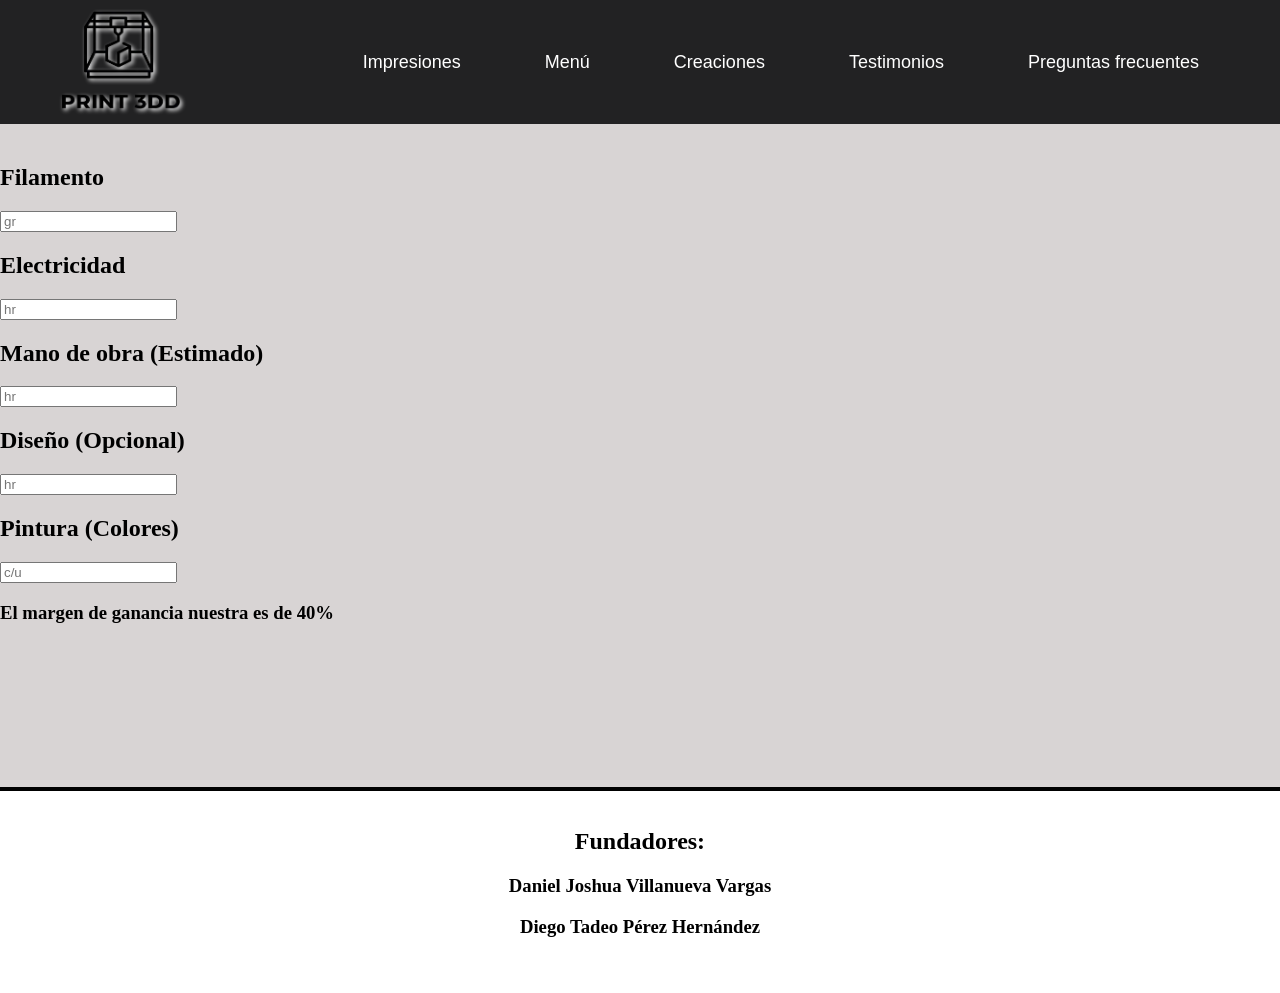
==== html/cotizacion.html @ a952c3a1 "Add files via upload" ====
<!DOCTYPE html>
<html lang="es">
<head>
    <meta charset="UTF-8">
    <meta name="viewport" content="width=device-width, initial-scale=1.0">
    <link href="../css/cotizacion.css" rel="stylesheet">
    <title>Cotización</title>
</head>
<body>
    <header>
        <center><img src="../assets/Logo.png" width="120" height="100" title="Print 3DD" class="Logo"></center>
        <center><ul>
            <li><a href="#">Impresiones</a></li>
            <li><a href="../index.html">Menú</a></li>
            <li><a href="#">Creaciones</a></li>
            <li><a href="#">Testimonios</a></li>
            <li><a href="#">Preguntas frecuentes</a></li>
        </ul></center>
    </header>
    <br><br><br><br>
    <br><br><br><br>

    <div class="calculadora">
        <h2>Filamento</h2>
        <input id="filamento" type="number" step="any" value="" placeholder="gr"><br>
        <h2>Electricidad</h2>
        <input id="electricidad" type="number" step="any" value="" placeholder="hr"><br>
        <h2>Mano de obra (Estimado)</h2>
        <input id="manoobra" type="number" step="any" value="" placeholder="hr"><br>
        <h2>Diseño (Opcional)</h2>
        <input id="diseño" type="number" step="any" value="" placeholder="hr"><br>
        <h2>Pintura (Colores)</h2>
        <input id="pinturas" type="number" step="any" value="" placeholder="c/u"><br>
        <h3>El margen de ganancia nuestra es de 40%</h3>
    </div>
    <br><br><br><br>
    <br><br><br><br>

    <footer id="pie">
        <div id="redes-sociales">
            <br>
            <h2>Fundadores:</h2>
            <h3>Daniel Joshua Villanueva Vargas</h3>
            <h3>Diego Tadeo Pérez Hernández</h3>
            <a href="https://wa.me/4778476218" target="_blank"><i class="fab fa-whatsapp"></i></a>
            <a href="mailto:danielvillanuevatec@gmail.com" target="_blank"><i class="fas fa-envelope"></i></a>
            <br><br>
        </div>
    </footer>
</body>
</html>
---- css/cotizacion.css ----
/*Pagina principal*/
body{
    margin: 0;
    padding: 0;
    width: 100%;
    background: #cfcbcbce;
    font-family: Verdana;
    -webkit-transform: translateX(0); /* Prefijo para WebKit (Edge/Safari) */
    transform: translateX(0);
    transition: transform 0.7s ease-in-out;
    -webkit-transition: -webkit-transform 0.7s ease-in-out;
    overflow-x: hidden;
}

/* Efecto slide hacia la izquierda */
body.slide-out-left {
    transform: translateX(-100%);
    -webkit-transform: translateX(-100%);
}

/* Efecto slide hacia la derecha (alternativa) */
body.slide-out-right {
    transform: translateX(100%);
    -webkit-transform: translateX(-100%);
}

/*Efecto en logo*/
.Logo {
    transition: filter 0.3s ease; /* Para una transición suave */
    filter: drop-shadow(2px 2px 2px #fff)
}

.Logo:hover{
    filter: drop-shadow(2px 2px 2px #D5575E)
}

/*Esta parte solo es para que quede estatico el menu y el titulo*/
header{
    background-color: #222223;
    position: fixed;
    top: 0;
    left: 0;
    width: 100%;
    display: flex;
    justify-content: space-around;
    align-items: center;  
    padding: 10px 10px;
    z-index: 1000;
}

header h1{
    font-size: 22px;
    font-family: Verdana;
}

header ul li{
    display: inline;
    font-size: 18px;
    font-family: Arial, Helvetica, sans-serif;
}

header a{
    text-decoration: none;
    color: #fff;
    text-align: center;
    justify-content: space-around;
    display: inline-block;
    padding: 10px 40px;
    transition: transform 0.3s ease, color 0.3s ease;
}

header a:hover{
    border-radius: 10px 20px;
    color: #E6A8A8;
    transform: scale(1.2);
}

/* Botones de navegación */
.navigation {
  position: absolute;
  width: 100%;
  bottom: 15px;
  display: flex;
  justify-content: center;
}

.navigation label {
  cursor: pointer;
  width: 12px;
  height: 12px;
  margin: 0 6px;
  background: #fff;
  border-radius: 50%;
  display: inline-block;
  transition: background 0.3s;
}

/* Aqui estara la bibliografia */
#bibliografia{
    width: 90%; 
    max-width: 1200px; 
    margin: 0 auto; 
    text-align: center; 
    color: #2d3131;
    padding: 20px; 
}

/* La tablas referentes a la empresa */
.mision-vision-valores {
    display: grid;
    grid-template-columns: repeat(3, 1fr); /* 3 columnas de igual ancho */
    gap: 25px; /* Espacio entre columnas */
    max-width: 1400px; /* Ancho máximo del contenedor */
    margin: 40px auto; /* Centrado y espacio vertical */
    padding: 0 20px; /* Padding lateral para móviles */
    text-align: center; /* Centra el texto */
}

.columna {
    background-color: #ffffff; /* Fondo blanco */
    border-radius: 10px; /* Bordes redondeados */
    padding: 25px; /* Espacio interno */
    box-shadow: 0 10px 15px rgba(0, 0, 0, 0.1); /* Sombra sutil */
    transition: transform 0.3s ease;
}

.columna:hover {
    transform: translateY(-5px); /* Efecto hover */
}

.columna h2 {
    color: #000000; /* Color del título */
    margin-bottom: 15px;
    font-size: 22px;
}

.columna p {
    color: #333; /* Color del texto */
    line-height: 1.6; /* Espaciado entre líneas */
}

/*Aqui abarca todo el contenido de creditos y redes sociales*/
#pie{
    background-color: #ffffff;
    width: 100vw;
    text-align: center;
    border-top: 4px solid #000000;
    margin: 0;
    box-sizing: border-box;
    clear: both;
}

#pie h4{
    font: bold 18px verdana;
}

#redes-sociales a {
    margin: 0 10px;
    text-decoration: none;
    color: #000000;
    transition: all 0.3s;
    display: inline-flex;
    align-items: center;
    gap: 5px; /* Espacio entre ícono y texto */
}

#redes-sociales a:hover {
    color: #D5575E;
    transform: scale(1.05);
}

#redes-sociales .fab, 
#redes-sociales .fas {  /* Aplica a íconos de marcas (fab) y sólidos (fas) */
    font-size: 2.5rem !important; /* Mismo tamaño que los demás */
    vertical-align: middle; /* Alinea verticalmente con otros elementos */
}
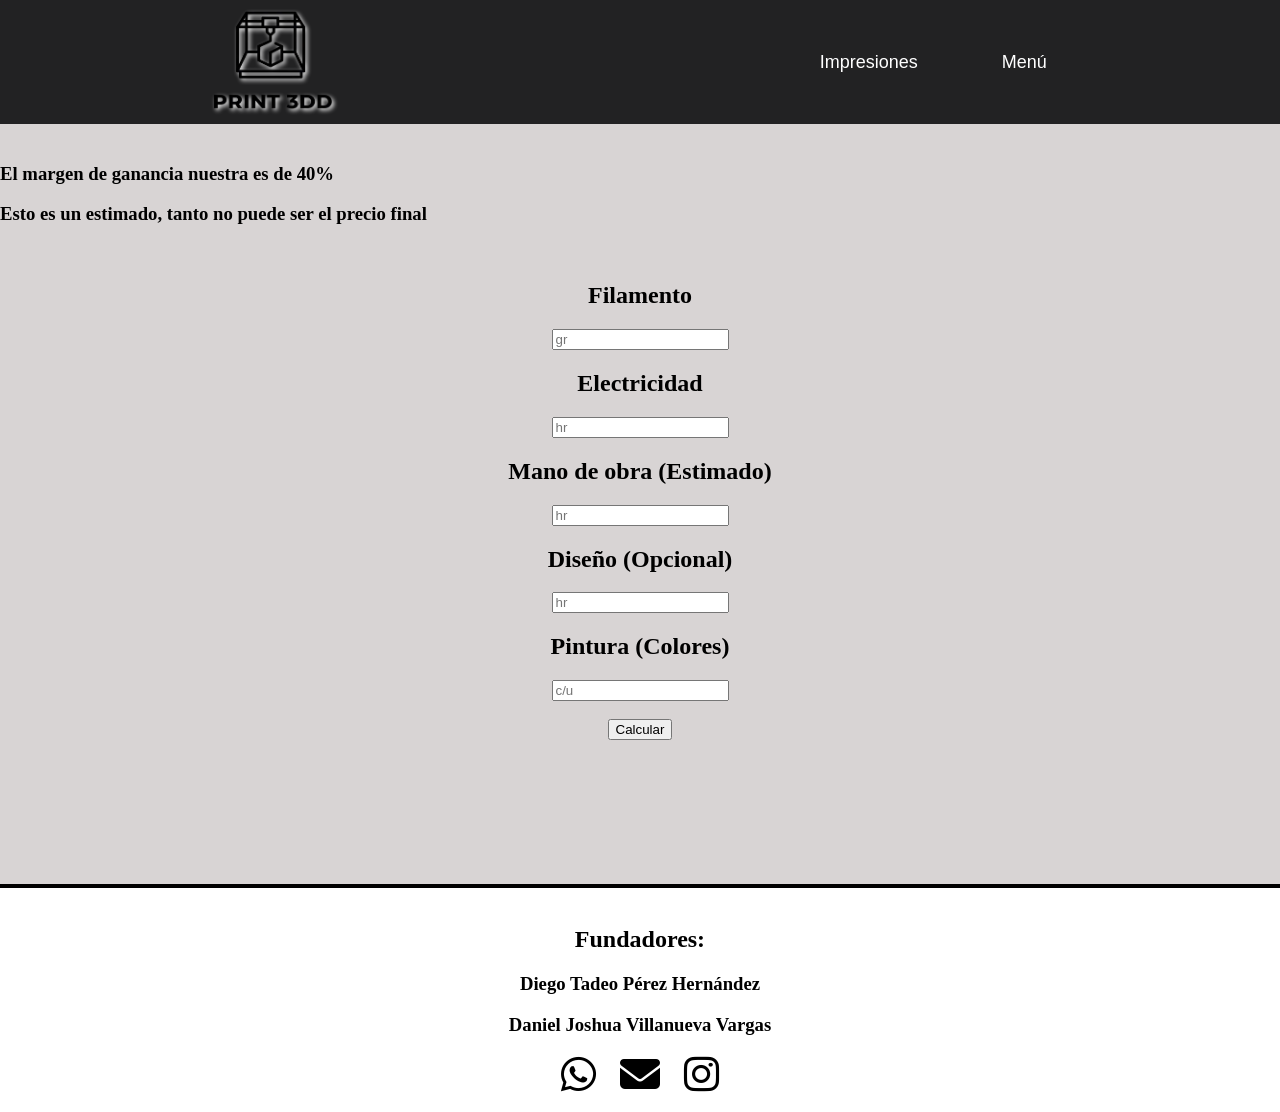
==== commit 58a91958: "Add files via upload" ====
--- a/html/cotizacion.html
+++ b/html/cotizacion.html
@@ -4,23 +4,34 @@
     <meta charset="UTF-8">
     <meta name="viewport" content="width=device-width, initial-scale=1.0">
     <link href="../css/cotizacion.css" rel="stylesheet">
+    <link rel="stylesheet" href="https://cdnjs.cloudflare.com/ajax/libs/font-awesome/6.4.0/css/all.min.css">
+    <link href="https://fonts.googleapis.com/css2?family=Playfair+Display:ital,wght@0,400;0,700;1,400&display=swap" rel="stylesheet">
+    
+    <!-- Favicon -->
+    <link rel="icon" href="./assets/Logo.png" type="image/png">
+    <link rel="shortcut icon" href="./assets/Logo.png" type="image/png">
+    <link rel="apple-touch-icon" href="./assets/Logo.png">
+
     <title>Cotización</title>
 </head>
 <body>
     <header>
         <center><img src="../assets/Logo.png" width="120" height="100" title="Print 3DD" class="Logo"></center>
         <center><ul>
-            <li><a href="#">Impresiones</a></li>
+            <li><a href="impresiones.html">Impresiones</a></li>
             <li><a href="../index.html">Menú</a></li>
-            <li><a href="#">Creaciones</a></li>
-            <li><a href="#">Testimonios</a></li>
-            <li><a href="#">Preguntas frecuentes</a></li>
         </ul></center>
     </header>
     <br><br><br><br>
     <br><br><br><br>
 
-    <div class="calculadora">
+    <div class="nota">
+        <h3>El margen de ganancia nuestra es de 40%</h3>
+        <h3>Esto es un estimado, tanto no puede ser el precio final</h3>
+    </div>
+    <br>
+
+    <center><div class="calculadora">
         <h2>Filamento</h2>
         <input id="filamento" type="number" step="any" value="" placeholder="gr"><br>
         <h2>Electricidad</h2>
@@ -28,24 +39,64 @@
         <h2>Mano de obra (Estimado)</h2>
         <input id="manoobra" type="number" step="any" value="" placeholder="hr"><br>
         <h2>Diseño (Opcional)</h2>
-        <input id="diseño" type="number" step="any" value="" placeholder="hr"><br>
+        <input id="diseno" type="number" step="any" value="" placeholder="hr"><br>
         <h2>Pintura (Colores)</h2>
         <input id="pinturas" type="number" step="any" value="" placeholder="c/u"><br>
-        <h3>El margen de ganancia nuestra es de 40%</h3>
-    </div>
-    <br><br><br><br>
-    <br><br><br><br>
+        <br>
+        <button onclick="calcular()">Calcular</button>
+    </div></center>
+    <br><br>
+
+    <center><div class="resultado" id="resultado"></div></center>
+    <br><br><br>
+    <br><br><br>
 
     <footer id="pie">
         <div id="redes-sociales">
             <br>
             <h2>Fundadores:</h2>
+            <h3>Diego Tadeo Pérez Hernández</h3>
             <h3>Daniel Joshua Villanueva Vargas</h3>
-            <h3>Diego Tadeo Pérez Hernández</h3>
             <a href="https://wa.me/4778476218" target="_blank"><i class="fab fa-whatsapp"></i></a>
             <a href="mailto:danielvillanuevatec@gmail.com" target="_blank"><i class="fas fa-envelope"></i></a>
+            <a href="https://www.instagram.com/print_3dd.stl/" target="_blank"><i class="fab fa-instagram"></i></a>
             <br><br>
         </div>
     </footer>
+
+    <script>
+        function calcular() {
+        // Constantes
+        const COSTO_FILAMENTO_KG = 250;
+        const CONSUMO_KW = 0.1;
+        const TARIFA = 1.7;
+        const SALARIO_MANO_OBRA = 40;
+        const SALARIO_DISENO = 100;
+        const COSTO_PINTURA = 12;
+        const GANANCIA = 1.40;
+
+        // Valores del formulario
+        let filamento = Number(document.getElementById("filamento").value) || 0;
+        let electricidad = Number(document.getElementById("electricidad").value) || 0;
+        let manoobra = Number(document.getElementById("manoobra").value) || 0;
+        let diseno = Number(document.getElementById("diseno").value) || 0;
+        let pinturas = Number(document.getElementById("pinturas").value) || 0;
+
+        // Cálculos
+        let costoFilamento = (filamento / 1000) * COSTO_FILAMENTO_KG;
+        let costoElectricidad = electricidad * CONSUMO_KW * TARIFA;
+        let costoManoObra = manoobra * SALARIO_MANO_OBRA;
+        let costoDiseno = diseno * SALARIO_DISENO;
+        let costoPintura = pinturas * COSTO_PINTURA;
+
+        let totalBase = costoFilamento + costoElectricidad + costoManoObra + costoDiseno + costoPintura;
+        let totalFinal = totalBase * GANANCIA;
+
+        document.getElementById("resultado").innerHTML = `
+            Costo base: $${totalBase.toFixed(2)} MXN <br>
+            Precio final (40% ganancia): <strong>$${totalFinal.toFixed(2)} MXN</strong>
+        `;
+        }
+    </script>
 </body>
 </html>
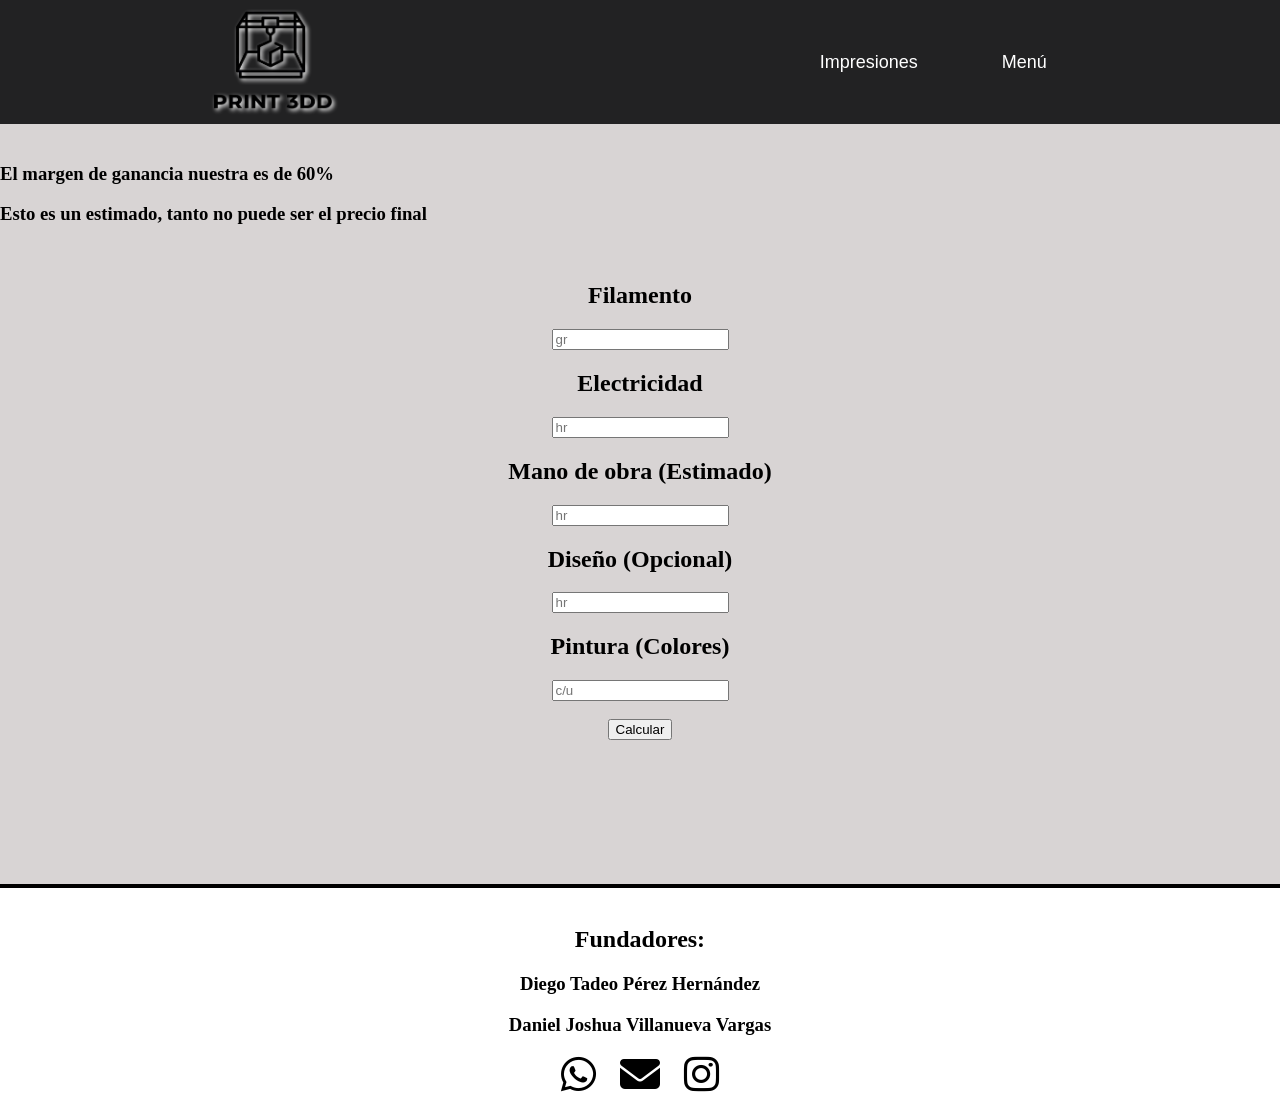
==== commit b9d8f7ab: "Update cotizacion.html" ====
--- a/html/cotizacion.html
+++ b/html/cotizacion.html
@@ -26,7 +26,7 @@
     <br><br><br><br>
 
     <div class="nota">
-        <h3>El margen de ganancia nuestra es de 40%</h3>
+        <h3>El margen de ganancia nuestra es de 60%</h3>
         <h3>Esto es un estimado, tanto no puede ser el precio final</h3>
     </div>
     <br>
@@ -67,13 +67,13 @@
     <script>
         function calcular() {
         // Constantes
-        const COSTO_FILAMENTO_KG = 250;
-        const CONSUMO_KW = 0.1;
-        const TARIFA = 1.7;
+        const COSTO_FILAMENTO_KG = 350;
+        const CONSUMO_KW = 0.2;
+        const TARIFA = 1.8;
         const SALARIO_MANO_OBRA = 40;
         const SALARIO_DISENO = 100;
         const COSTO_PINTURA = 12;
-        const GANANCIA = 1.40;
+        const GANANCIA = 1.60;
 
         // Valores del formulario
         let filamento = Number(document.getElementById("filamento").value) || 0;
@@ -99,4 +99,4 @@
         }
     </script>
 </body>
-</html>+</html>
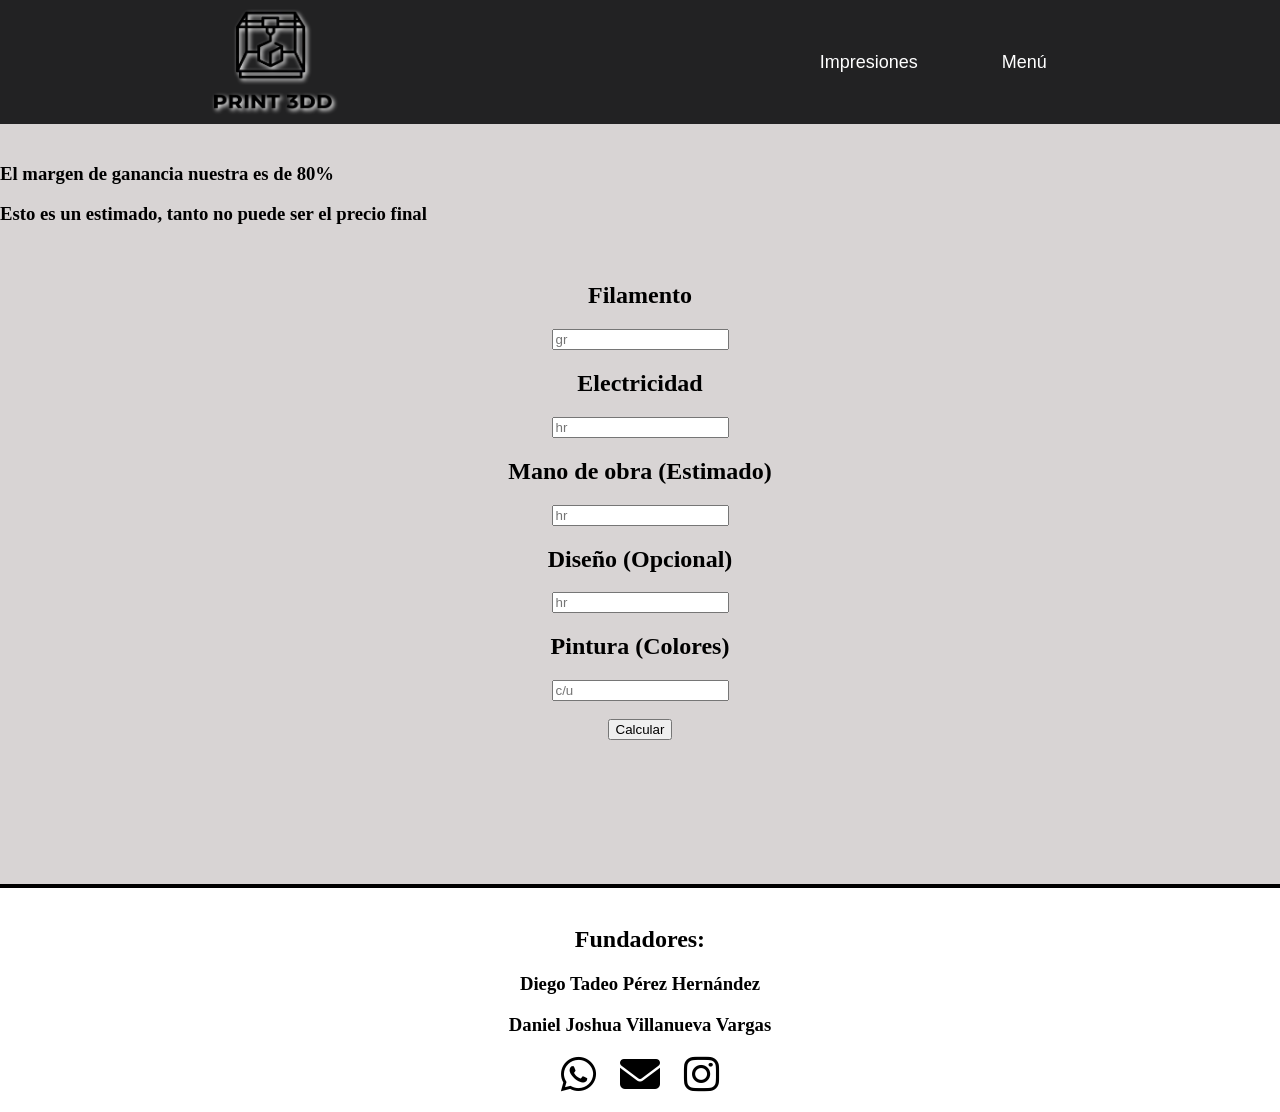
==== commit 389d0e8b: "Modify profit margin and calculation parameters Updated profit margin and calculation logic." ====
--- a/html/cotizacion.html
+++ b/html/cotizacion.html
@@ -26,7 +26,7 @@
     <br><br><br><br>
 
     <div class="nota">
-        <h3>El margen de ganancia nuestra es de 60%</h3>
+        <h3>El margen de ganancia nuestra es de 80%</h3>
         <h3>Esto es un estimado, tanto no puede ser el precio final</h3>
     </div>
     <br>
@@ -73,7 +73,7 @@
         const SALARIO_MANO_OBRA = 40;
         const SALARIO_DISENO = 100;
         const COSTO_PINTURA = 12;
-        const GANANCIA = 1.60;
+        const GANANCIA = 1.80;
 
         // Valores del formulario
         let filamento = Number(document.getElementById("filamento").value) || 0;
